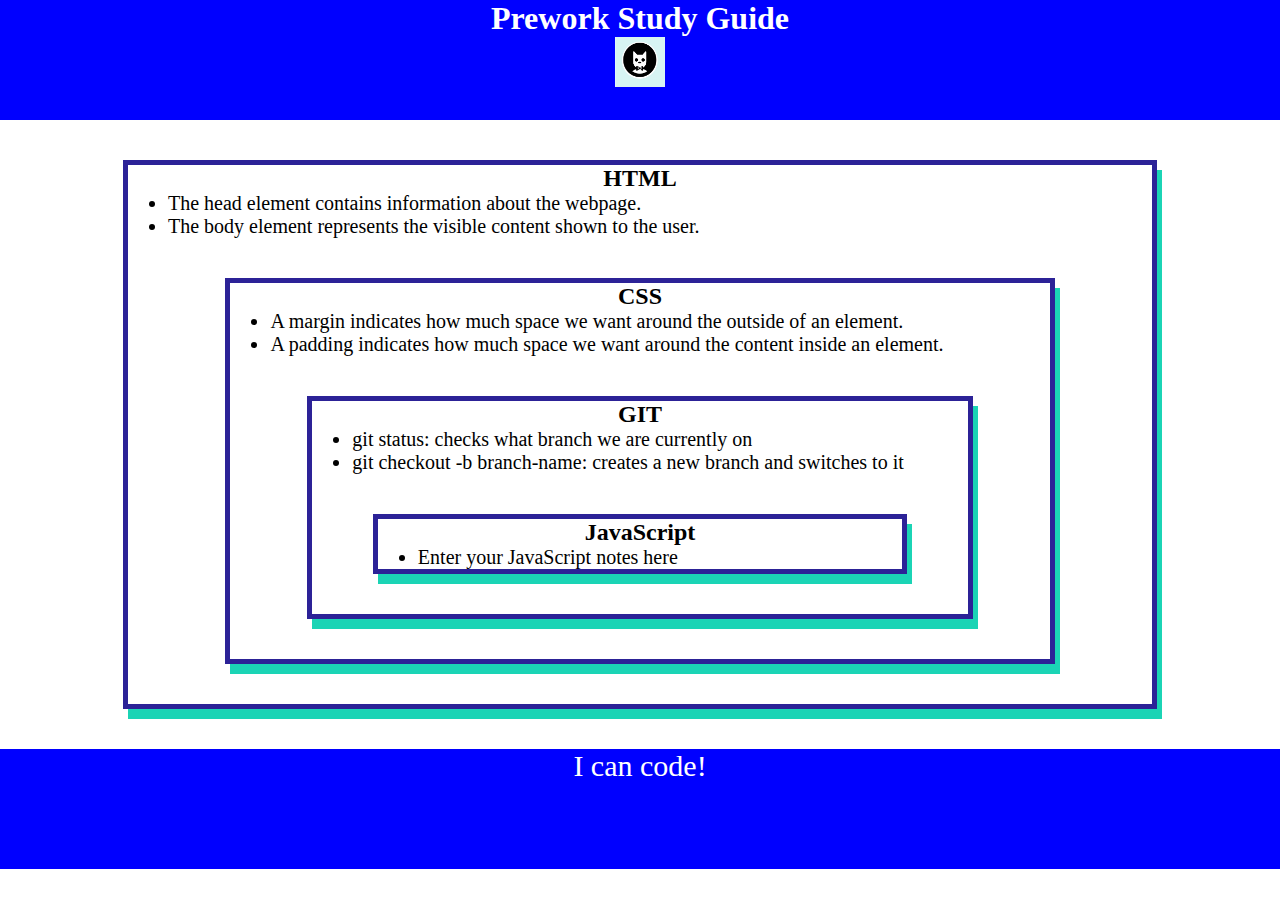
==== prework-study-guide/index.html @ 425cd303 "added CSS to project" ====
<!DOCTYPE html>
<html lang="en">
  <head>
    <meta charset="UTF-8" />
    <meta http-equiv="X-UA-Compatible" content="IE=edge" />
    <meta name="viewport" content="width=device-width, initial-scale=1.0" />
    <link rel="stylesheet" href="./assets/style.css">
    <title>Prework Study Guide</title>
  </head>
  <body>
    <header id="top">
      <h1>Prework Study Guide</h1>
      <img src="./assets/bowtie-cat.png" alt="Profile image of cat wearing a bow tie." />
    </header>
    <main>
      <section class="card" id="html-section">

        <h2>HTML</h2>

        <ul>

          <li>The head element contains information about the webpage.</li>
          
          <li>The body element represents the visible content shown to the user.</li>

        </ul>
   
      <section class="card" id="css-section">
   
        <h2>CSS</h2>

        <ul>

          <li>A margin indicates how much space we want around the outside of an element.</li>

          <li>A padding indicates how much space we want around the content inside an element.</li>

        </ul>
   
      <section class="card" id="git-section">
   
        <h2>GIT</h2>

        <ul>

          <li>git status: checks what branch we are currently on</li>

          <li>git checkout -b branch-name: creates a new branch and switches to it</li>

        </ul>
   
      <section class="card" id="javascript-section">
   
        <h2>JavaScript</h2>

        <ul>

          <li>Enter your JavaScript notes here</li>

        </ul>

    </main>

    <footer>
      <p>I can code!</p>
    </footer>
  </body>
</html>
---- prework-study-guide/assets/style.css ----
* {
    margin: 0;
    padding: 0;
   }
   
   header,
   footer {
    width: 100%;
    height: 120px;
    background-color: blue;
    color: white;
   }
   
   h1,
   h2 {
    text-align: center;
   }
   
   img {
    display: block;
    height: 50px;
    width: 50px;
    margin-left: auto;
    margin-right: auto;
   }
   
   ul {
    padding-left: 40px;
    font-size: 20px;
   }
   
   p {
    text-align: center;
    font-size: 30px;
   }
   .card {
    width: 80%;
    margin: 40px auto;
    border: 5px solid rgb(44, 34, 151);
    box-shadow: 5px 10px #1bd4b5;
  }
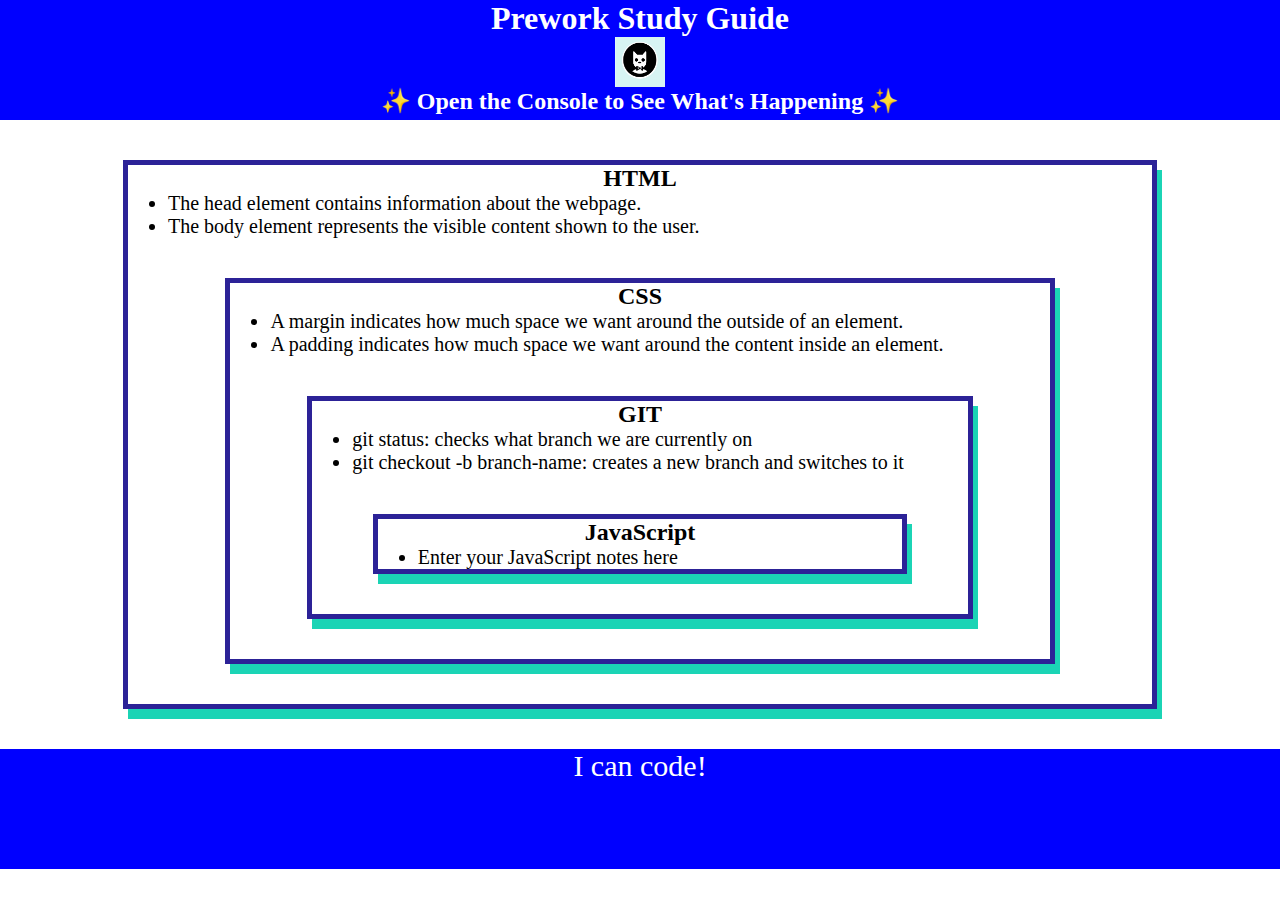
==== commit 01851c4d: "<Basic JavaScript, Functions, and Arrays>" ====
--- a/prework-study-guide/index.html
+++ b/prework-study-guide/index.html
@@ -11,7 +11,9 @@
     <header id="top">
       <h1>Prework Study Guide</h1>
       <img src="./assets/bowtie-cat.png" alt="Profile image of cat wearing a bow tie." />
+      <h2>✨ Open the Console to See What's Happening ✨</h2>
     </header>
+    
     <main>
       <section class="card" id="html-section">
 
@@ -62,7 +64,9 @@
     </main>
 
     <footer>
+      
       <p>I can code!</p>
     </footer>
+    <script src="./assets/script.js"></script>
   </body>
 </html>
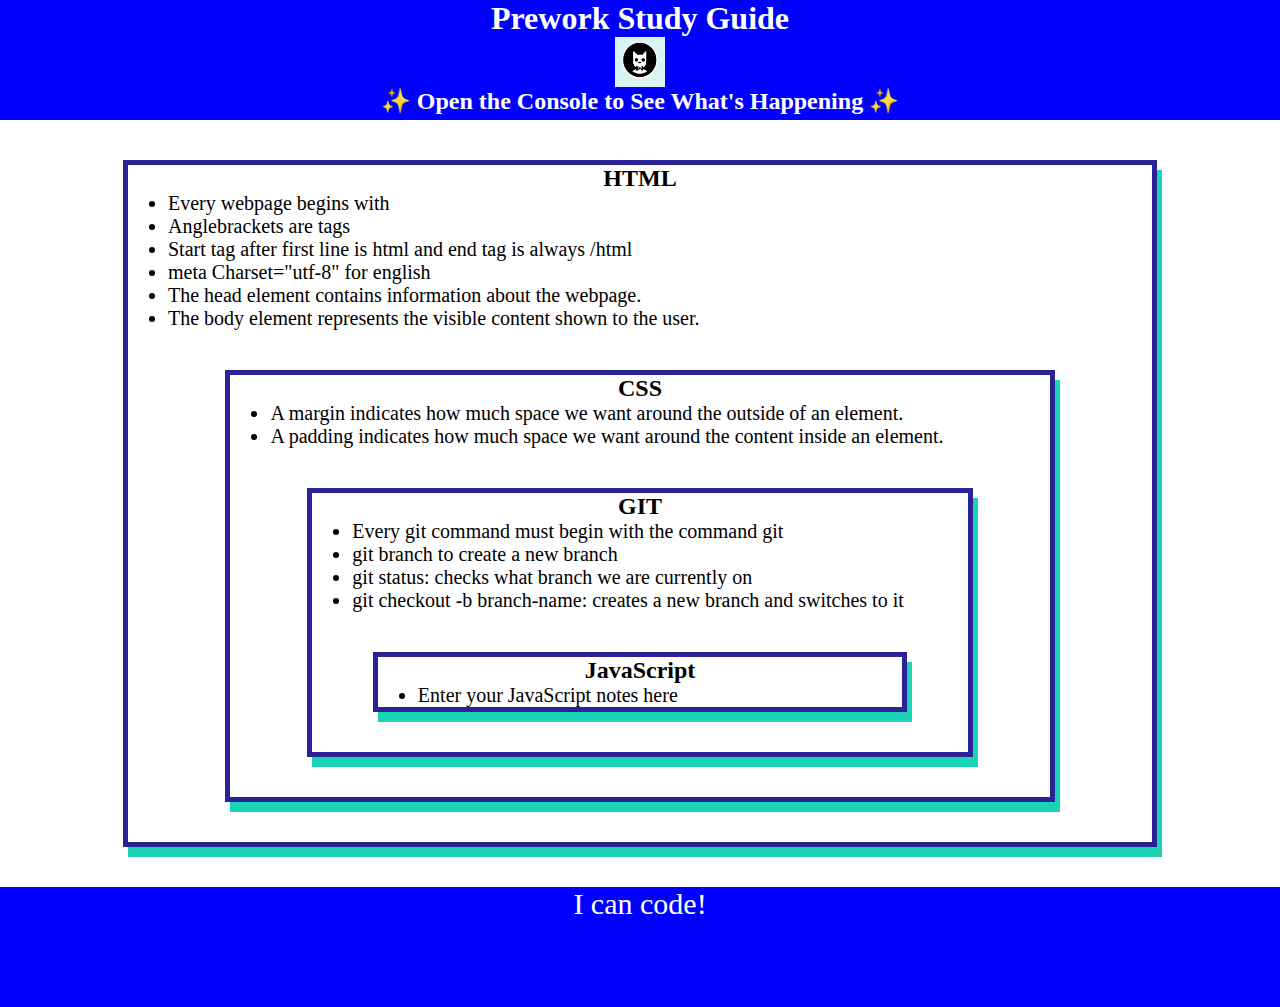
==== commit 7f75c8dc: "Merge pull request #8 from FadingFox/feature/add-html" ====
--- a/prework-study-guide/index.html
+++ b/prework-study-guide/index.html
@@ -21,8 +21,16 @@
 
         <ul>
 
+          <li>Every webpage begins with <!DOCTYPE html></li>
+
+          <li>Anglebrackets are tags</li>
+
+          <li>Start tag after first line is html and end tag is always /html</html></li>
+         
+          <li>meta Charset="utf-8" for english</li>
+
           <li>The head element contains information about the webpage.</li>
-          
+
           <li>The body element represents the visible content shown to the user.</li>
 
         </ul>
@@ -45,6 +53,10 @@
 
         <ul>
 
+          <li>Every git command must begin with the command git</li>
+
+          <li>git branch to create a new branch </li>
+        
           <li>git status: checks what branch we are currently on</li>
 
           <li>git checkout -b branch-name: creates a new branch and switches to it</li>
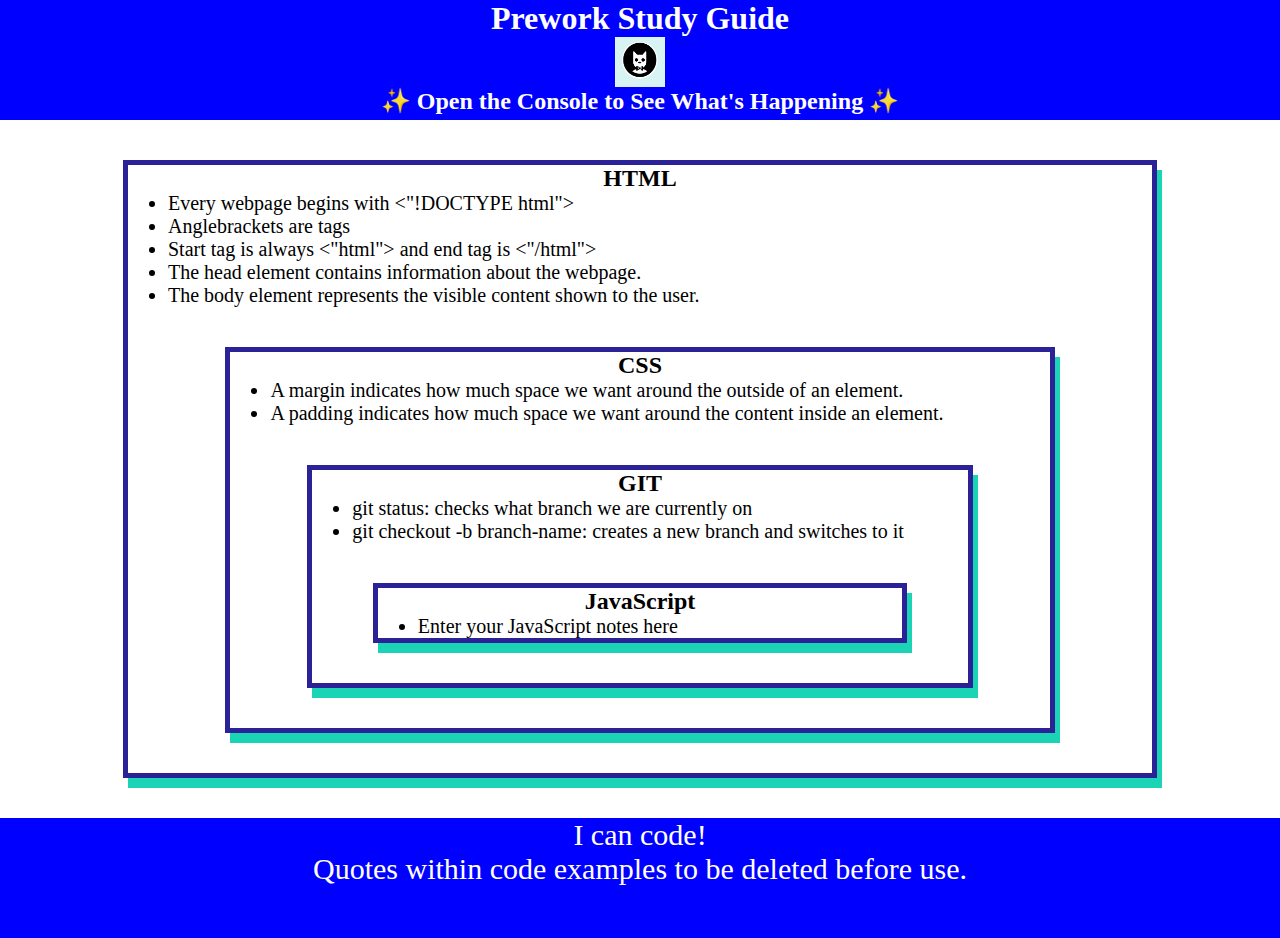
==== commit 58550852: "<Merging changes with the main branch to remove this branch>" ====
--- a/prework-study-guide/index.html
+++ b/prework-study-guide/index.html
@@ -21,16 +21,14 @@
 
         <ul>
 
-          <li>Every webpage begins with <!DOCTYPE html></li>
+          <li>Every webpage begins with <"!DOCTYPE html"></li>
 
           <li>Anglebrackets are tags</li>
 
-          <li>Start tag after first line is html and end tag is always /html</html></li>
-         
-          <li>meta Charset="utf-8" for english</li>
+          <li>Start tag is always <"html"> and end tag is <"/html"> </li>
 
           <li>The head element contains information about the webpage.</li>
-
+          
           <li>The body element represents the visible content shown to the user.</li>
 
         </ul>
@@ -53,10 +51,6 @@
 
         <ul>
 
-          <li>Every git command must begin with the command git</li>
-
-          <li>git branch to create a new branch </li>
-        
           <li>git status: checks what branch we are currently on</li>
 
           <li>git checkout -b branch-name: creates a new branch and switches to it</li>
@@ -78,6 +72,7 @@
     <footer>
       
       <p>I can code!</p>
+      <p>Quotes within code examples to be deleted before use.</p>
     </footer>
     <script src="./assets/script.js"></script>
   </body>
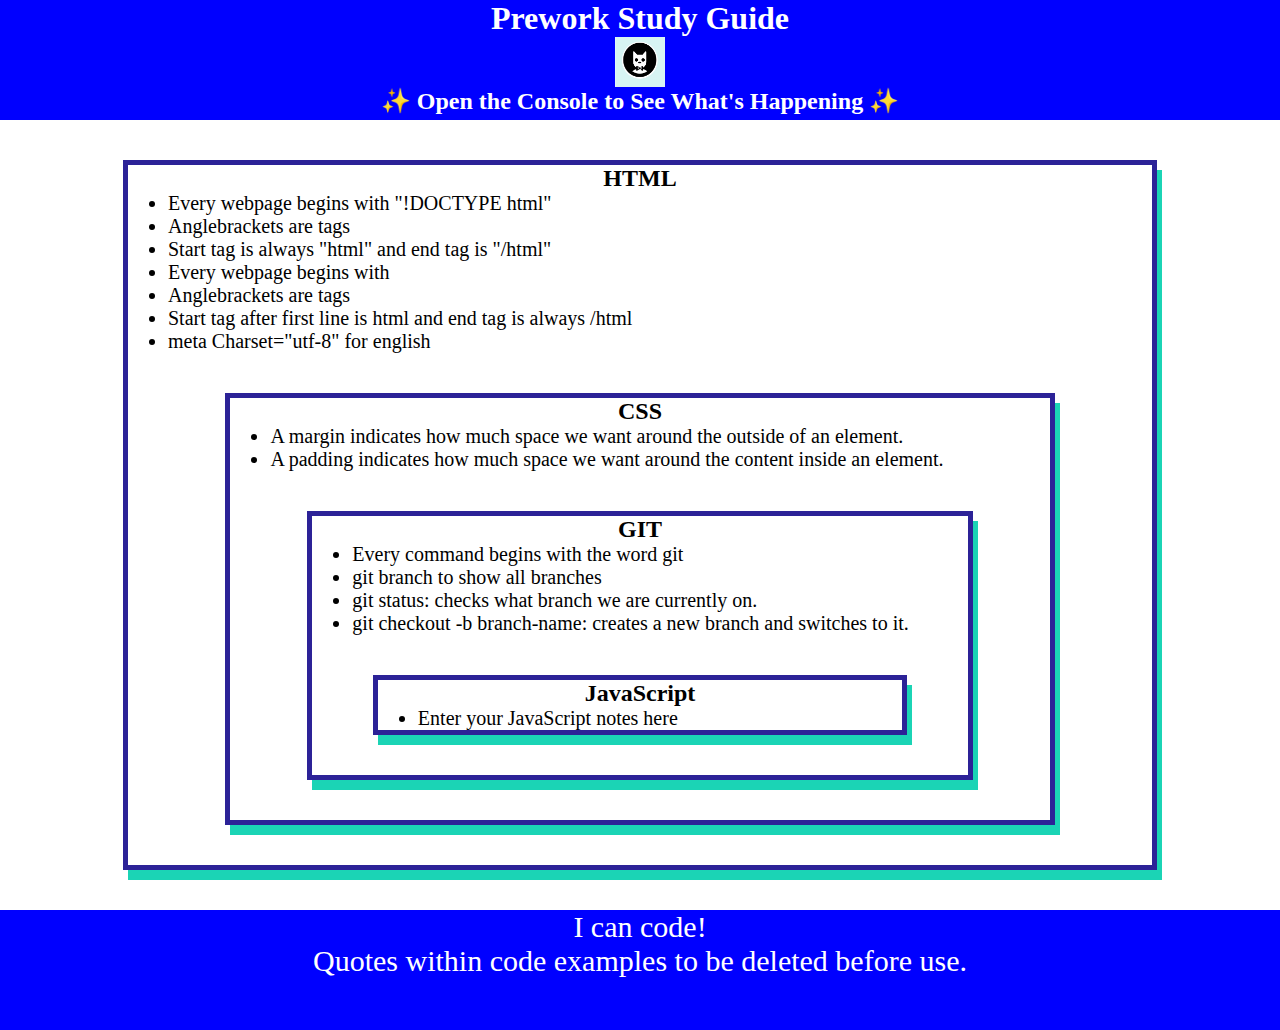
==== commit e189f124: "Merge branch 'main' of https://github.com/FadingFox/pre-work-study-guide into feature/add-js" ====
--- a/prework-study-guide/index.html
+++ b/prework-study-guide/index.html
@@ -21,15 +21,19 @@
 
         <ul>
 
-          <li>Every webpage begins with <"!DOCTYPE html"></li>
+          <li>Every webpage begins with "!DOCTYPE html"</li>
 
           <li>Anglebrackets are tags</li>
 
-          <li>Start tag is always <"html"> and end tag is <"/html"> </li>
+          <li>Start tag is always "html" and end tag is "/html"</li>
+          
+          <li>Every webpage begins with <!DOCTYPE html></li>
 
-          <li>The head element contains information about the webpage.</li>
-          
-          <li>The body element represents the visible content shown to the user.</li>
+          <li>Anglebrackets are tags</li>
+
+          <li>Start tag after first line is html and end tag is always /html</html></li>
+         
+          <li>meta Charset="utf-8" for english</li>
 
         </ul>
    
@@ -50,10 +54,13 @@
         <h2>GIT</h2>
 
         <ul>
+          <li>Every command begins with the word git</li>
 
-          <li>git status: checks what branch we are currently on</li>
+          <li>git branch to show all branches</li>
 
-          <li>git checkout -b branch-name: creates a new branch and switches to it</li>
+          <li>git status: checks what branch we are currently on.</li>
+
+          <li>git checkout -b branch-name: creates a new branch and switches to it.</li>
 
         </ul>
    
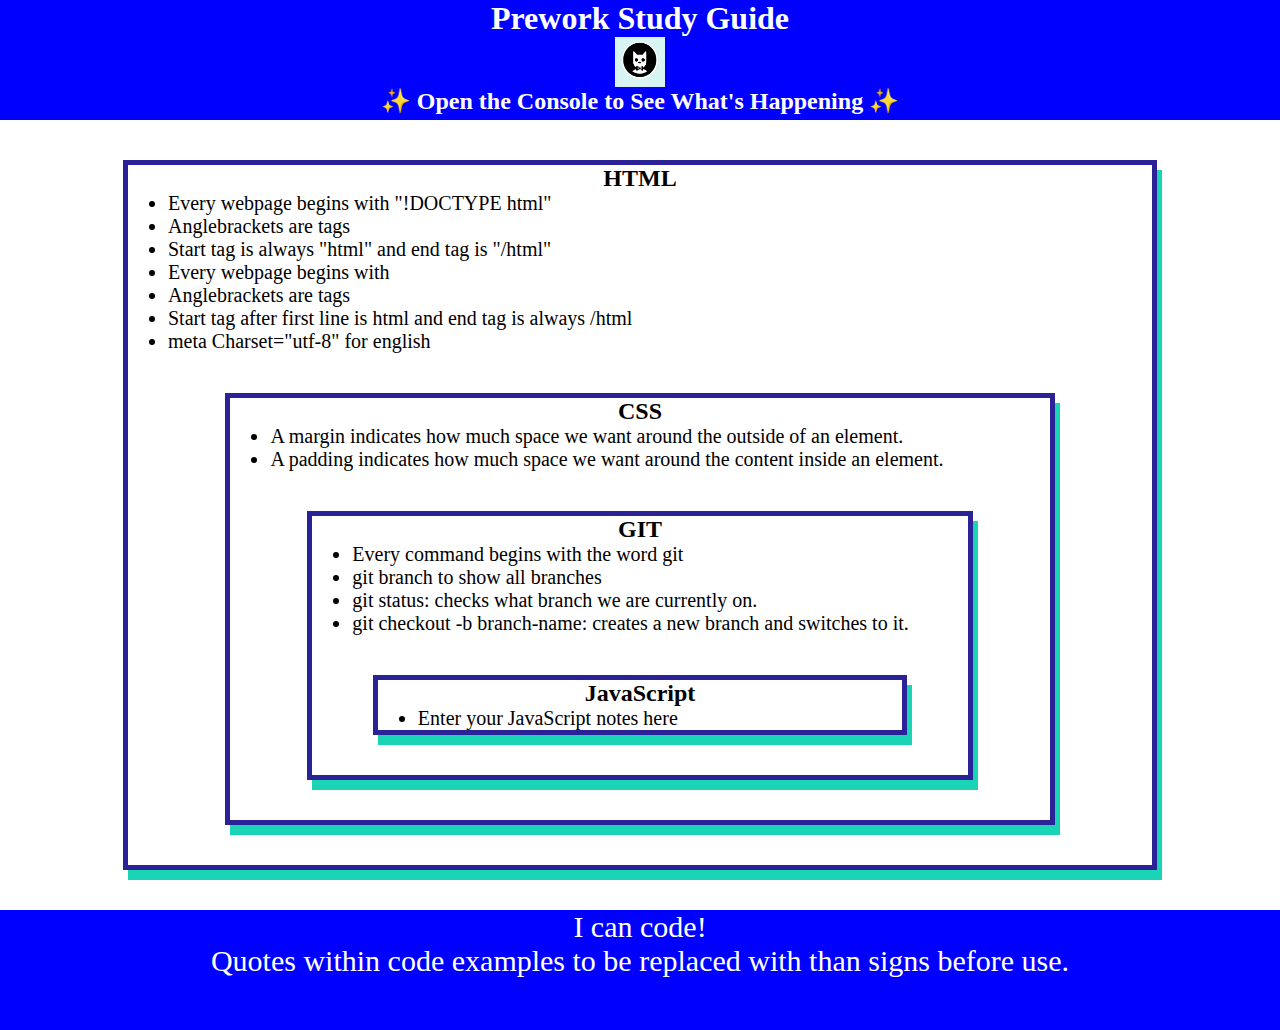
==== commit 50ef246c: "<Merging changes made with the main branch to remove this branch>" ====
--- a/prework-study-guide/index.html
+++ b/prework-study-guide/index.html
@@ -79,7 +79,7 @@
     <footer>
       
       <p>I can code!</p>
-      <p>Quotes within code examples to be deleted before use.</p>
+      <p>Quotes within code examples to be replaced with than signs before use.</p>
     </footer>
     <script src="./assets/script.js"></script>
   </body>
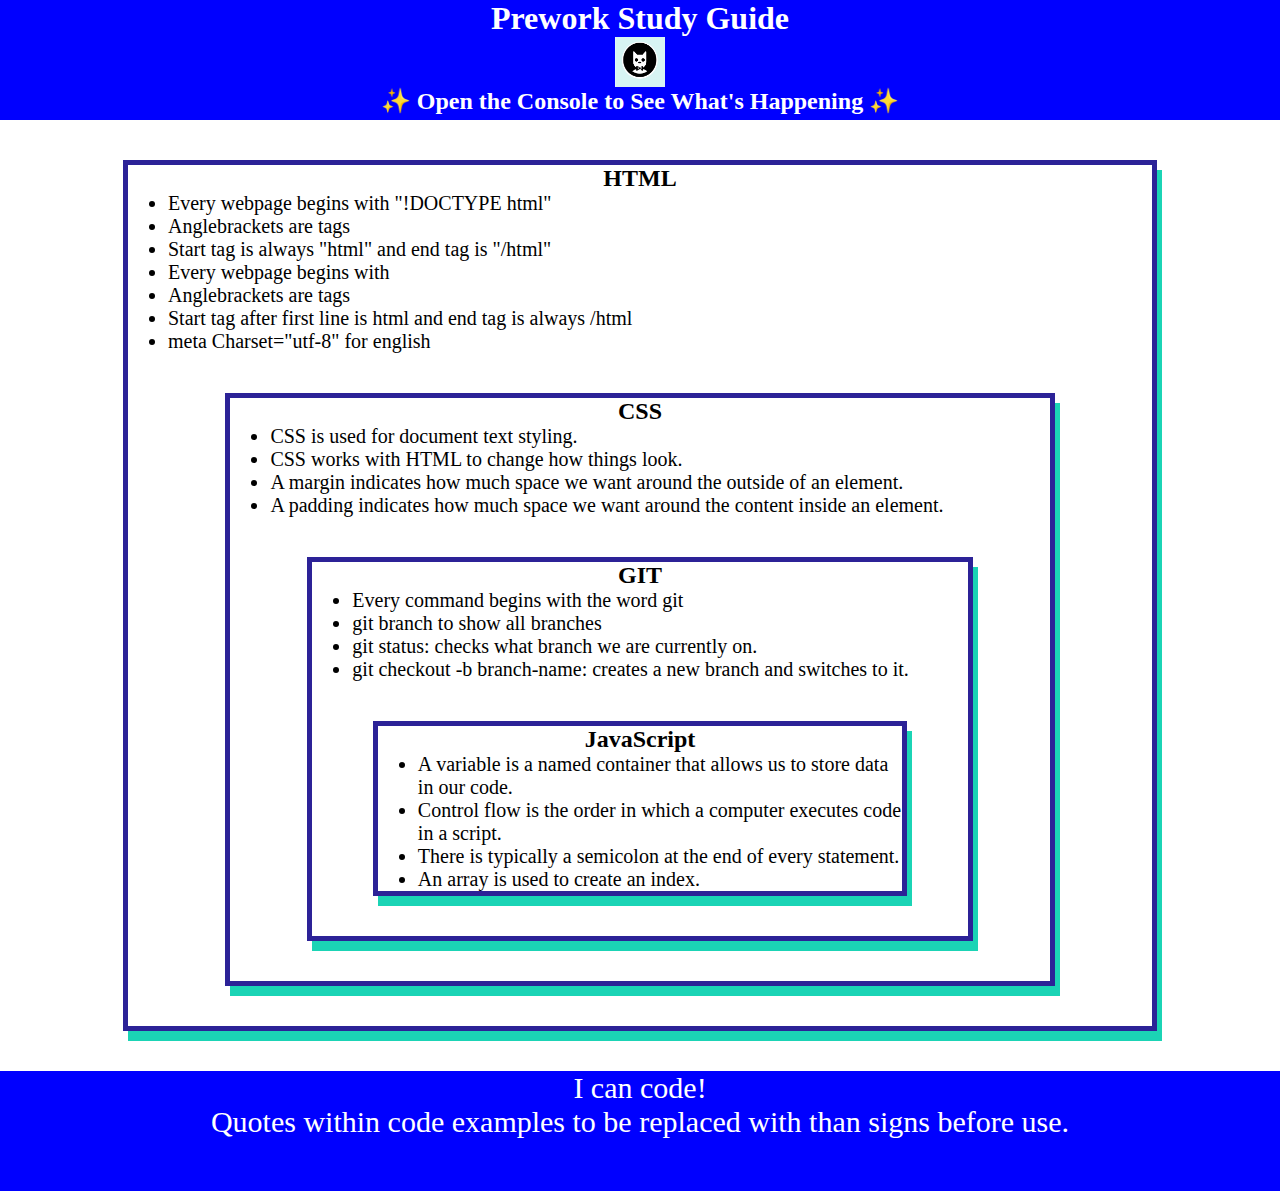
==== commit 34a1e711: "<Updates notes>" ====
--- a/prework-study-guide/index.html
+++ b/prework-study-guide/index.html
@@ -43,6 +43,10 @@
 
         <ul>
 
+          <li>CSS is used for document text styling.</li>
+
+          <li>CSS works with HTML to change how things look.</li>
+
           <li>A margin indicates how much space we want around the outside of an element.</li>
 
           <li>A padding indicates how much space we want around the content inside an element.</li>
@@ -70,7 +74,13 @@
 
         <ul>
 
-          <li>Enter your JavaScript notes here</li>
+          <li>A variable is a named container that allows us to store data in our code.</li>
+
+          <li>Control flow is the order in which a computer executes code in a script.</li>
+
+          <li>There is typically a semicolon at the end of every statement.</li>
+
+          <li>An array is used to create an index.</li>
 
         </ul>
 
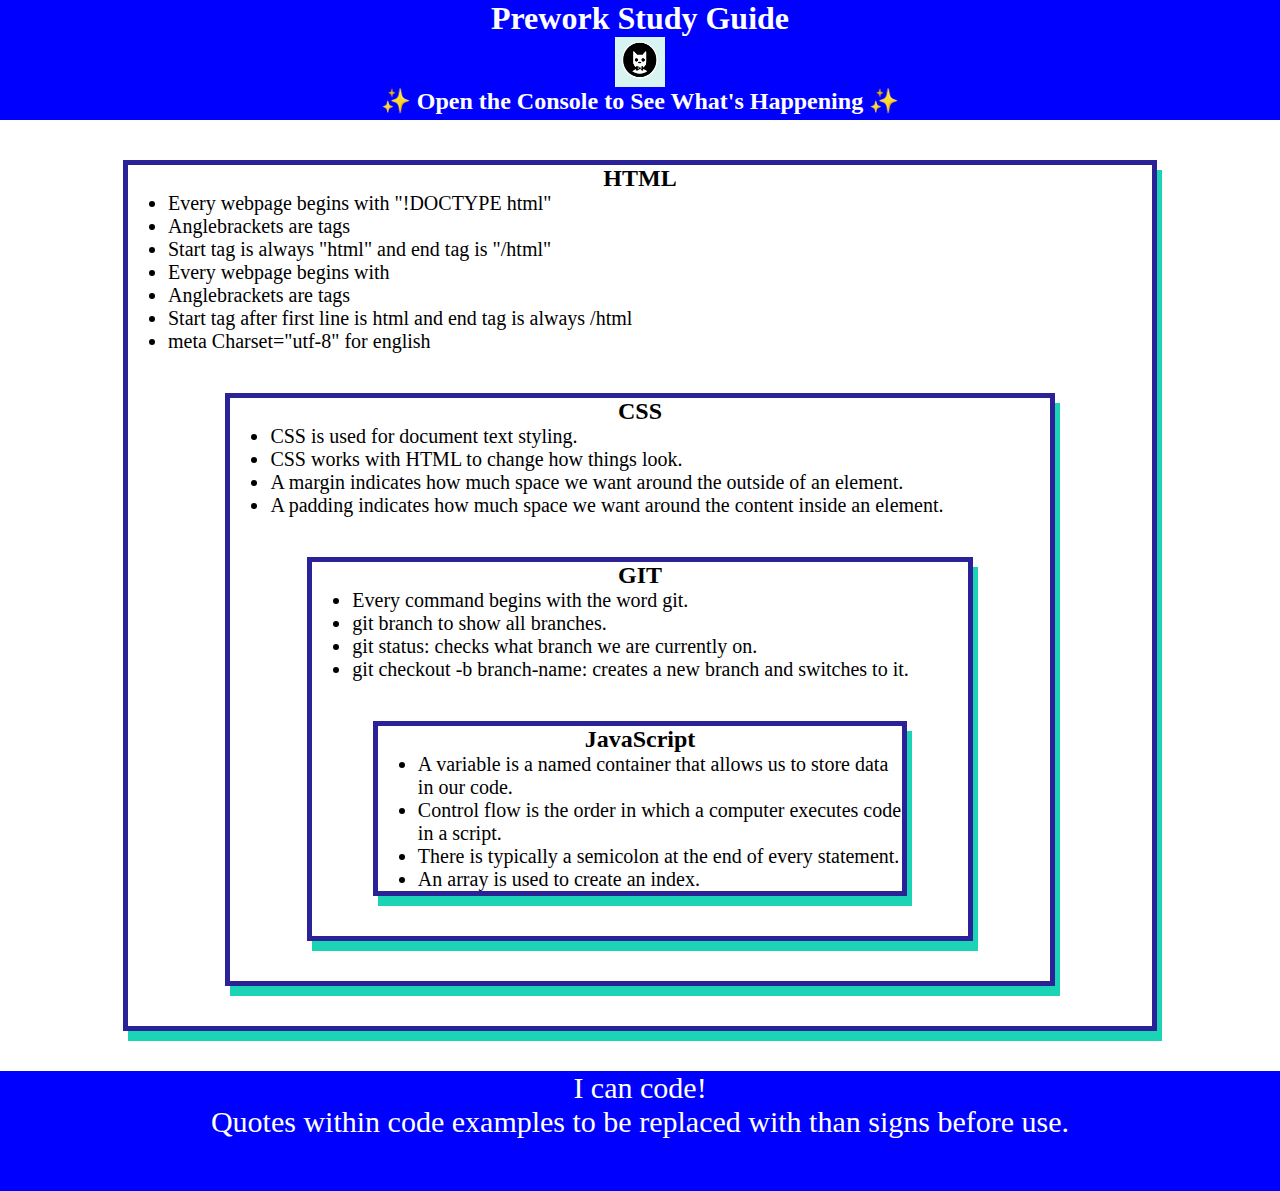
==== commit 2a843c37: "<Update ReadMe>" ====
--- a/prework-study-guide/index.html
+++ b/prework-study-guide/index.html
@@ -58,9 +58,9 @@
         <h2>GIT</h2>
 
         <ul>
-          <li>Every command begins with the word git</li>
+          <li>Every command begins with the word git.</li>
 
-          <li>git branch to show all branches</li>
+          <li>git branch to show all branches.</li>
 
           <li>git status: checks what branch we are currently on.</li>
 
